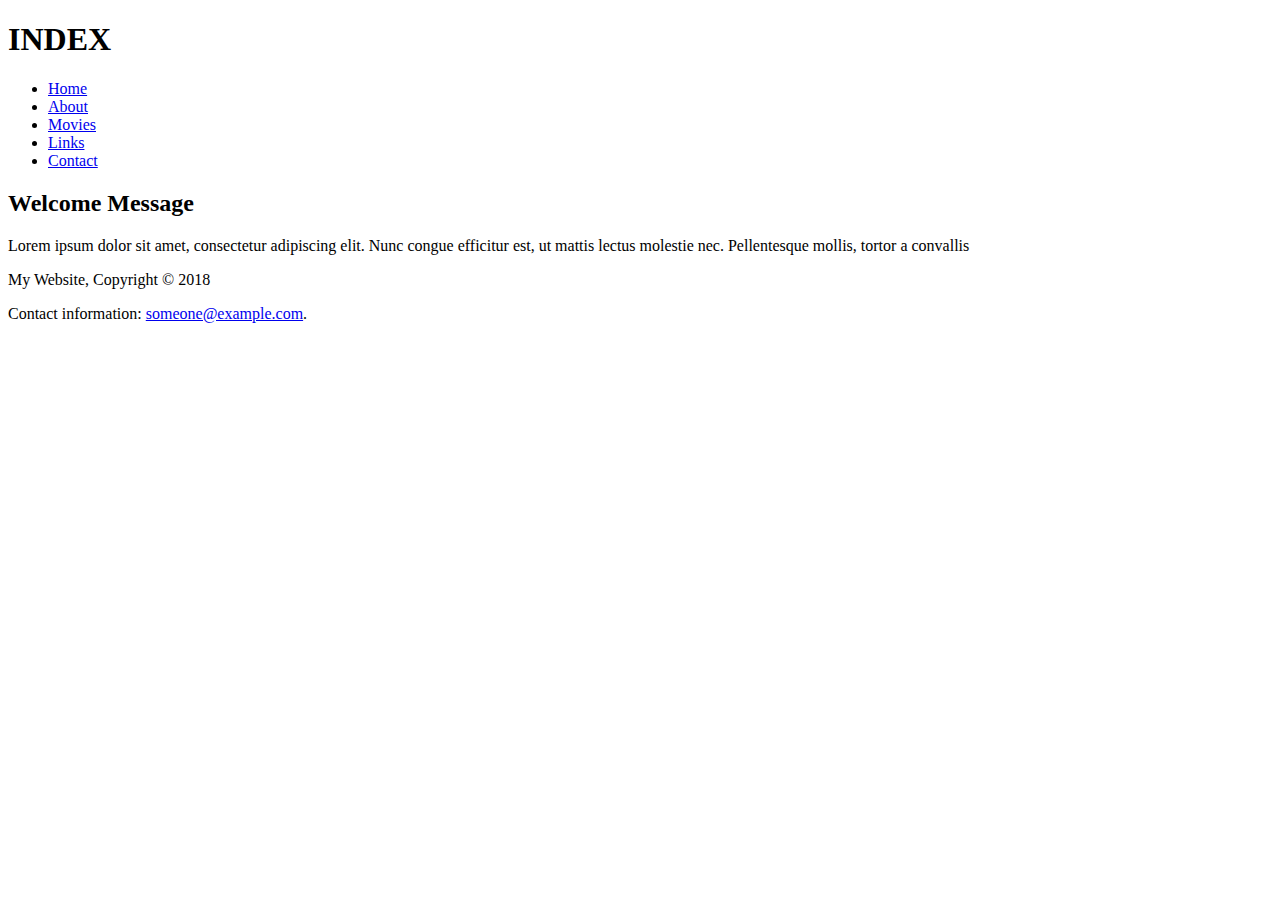
==== index.html @ 6a46fe36 "index.html added with header, main and footer" ====
<!DOCTYPE html>
    <head>
        <meta charset="utf-8">
        <meta http-equiv="X-UA-Compatible" content="IE=edge">
        <title>Mandatory Exercise 1 - HTML/CSS</title>
        <meta name="description" content="">
        <meta name="viewport" content="width=device-width, initial-scale=1">
        <link rel="stylesheet" href="style.css">
    </head>
    <body>
        <header>
            <div class="container">
                <h1>INDEX</h1>
                <nav>
                    <ul>
                        <li><a href="index.html">Home</a></li>
                        <li><a href="about.html">About</a></li>
                        <li><a href="movies.html">Movies</a></li>
                        <li><a href="links.html">Links</a></li>
                        <li><a href="contact.html">Contact</a></li>
                    </ul>
                </nav>
            </div>
        </header>
        <main>
            <article>
                <h2>Welcome Message</h2>
                <p>Lorem ipsum dolor sit amet, consectetur adipiscing elit. Nunc congue efficitur est, ut mattis lectus molestie nec. Pellentesque mollis, tortor a convallis</p>
            </article>   
        </main>
        <footer>
          <p>My Website, Copyright &copy; 2018</p
          <p>Contact information: <a href="mailto:someone@example.com"> someone@example.com</a>.</p>
        </footer>
    </body>
</html>
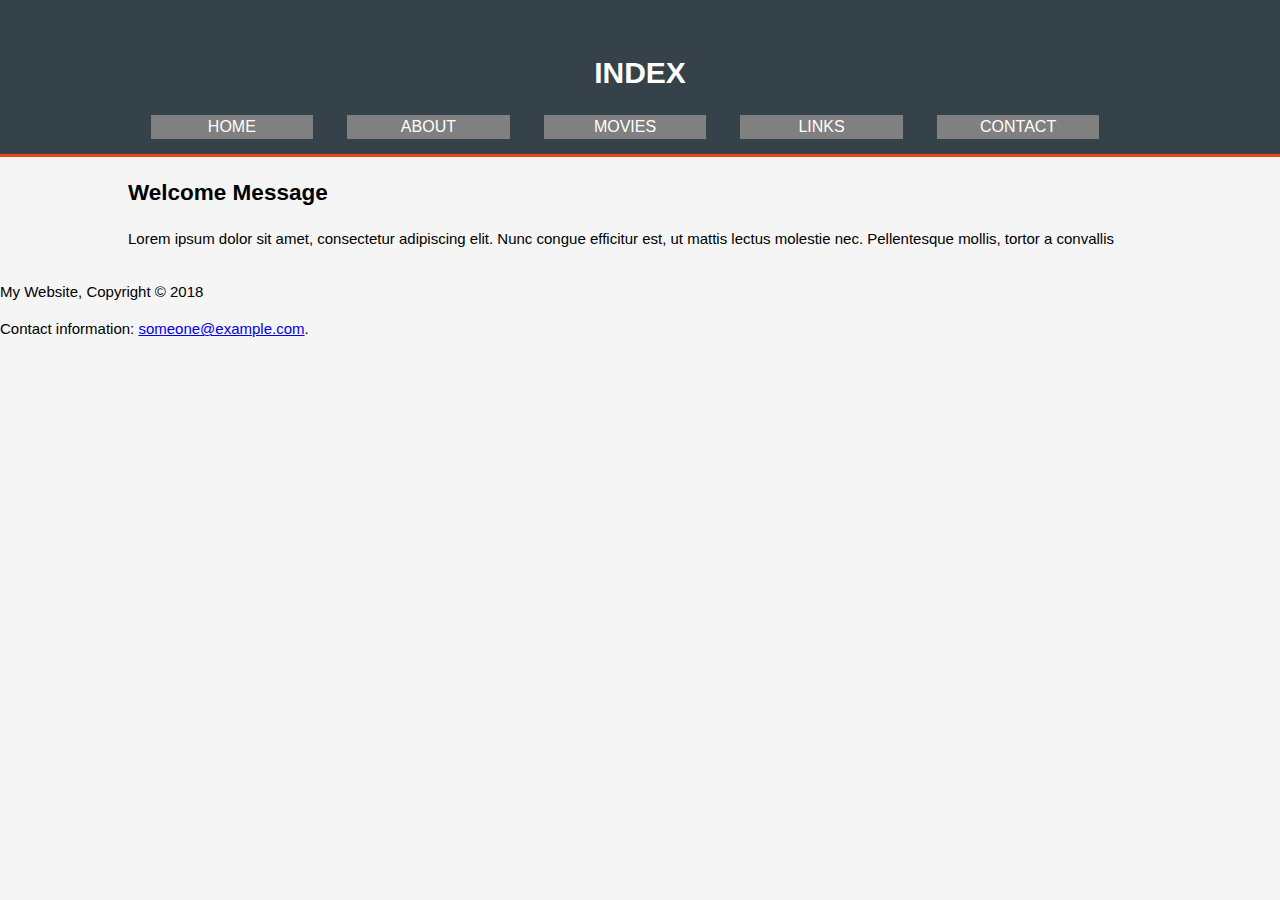
==== commit 87e57b7d: "style.css added, updated header with title and navigation links" ====
--- a/index.html
+++ b/index.html
@@ -1,36 +1,44 @@
 <!DOCTYPE html>
-    <head>
-        <meta charset="utf-8">
-        <meta http-equiv="X-UA-Compatible" content="IE=edge">
-        <title>Mandatory Exercise 1 - HTML/CSS</title>
-        <meta name="description" content="">
-        <meta name="viewport" content="width=device-width, initial-scale=1">
-        <link rel="stylesheet" href="style.css">
-    </head>
-    <body>
+
+<head>
+    <meta charset="utf-8">
+    <meta http-equiv="X-UA-Compatible" content="IE=edge">
+    <title>Mandatory Exercise 1 - HTML/CSS</title>
+    <meta name="description" content="">
+    <meta name="viewport" content="width=device-width, initial-scale=1">
+    <link rel="stylesheet" href="style.css">
+</head>
+
+<body>
+    
         <header>
-            <div class="container">
-                <h1>INDEX</h1>
-                <nav>
-                    <ul>
-                        <li><a href="index.html">Home</a></li>
-                        <li><a href="about.html">About</a></li>
-                        <li><a href="movies.html">Movies</a></li>
-                        <li><a href="links.html">Links</a></li>
-                        <li><a href="contact.html">Contact</a></li>
-                    </ul>
-                </nav>
+                <div class="container">
+            <h1 class="active">INDEX</h1>
+            <nav>
+                <ul>
+                    <li><a href="index.html">Home</a></li>
+                    <li><a href="about.html">About</a></li>
+                    <li><a href="movies.html">Movies</a></li>
+                    <li><a href="links.html">Links</a></li>
+                    <li><a href="contact.html">Contact</a></li>
+                </ul>
+            </nav>
             </div>
         </header>
         <main>
+                <div class="container">
             <article>
                 <h2>Welcome Message</h2>
-                <p>Lorem ipsum dolor sit amet, consectetur adipiscing elit. Nunc congue efficitur est, ut mattis lectus molestie nec. Pellentesque mollis, tortor a convallis</p>
-            </article>   
+                <p>Lorem ipsum dolor sit amet, consectetur adipiscing elit. Nunc congue efficitur est, ut mattis lectus
+                    molestie nec. Pellentesque mollis, tortor a convallis</p>
+            </article>
+            </div>
         </main>
         <footer>
-          <p>My Website, Copyright &copy; 2018</p
-          <p>Contact information: <a href="mailto:someone@example.com"> someone@example.com</a>.</p>
+            <p>My Website, Copyright &copy; 2018</p <p>Contact information: <a href="mailto:someone@example.com">
+                someone@example.com</a>.</p>
         </footer>
-    </body>
+    
+</body>
+
 </html>--- a/style.css
+++ b/style.css
@@ -0,0 +1,52 @@
+body {
+    font-family: sans-serif;
+    font-size: 15px;
+    line-height: 1.5;
+    padding: 0;
+    margin: 0;
+    background-color: #f4f4f4e1;
+}
+
+/* Global */
+.container {
+    width: 80%;
+    margin: auto;
+    overflow: hidden;
+}
+
+/* Header */
+header {
+    text-align: center;
+    background: #35424a;
+    color: #ffffff;
+    padding-top: 30px;
+    min-height: 70px;
+    border-bottom: #e8491d 3px solid;
+}
+/* nav behaviour*/
+header a {
+    color: #ffffff;
+    text-decoration: none;
+    text-transform: uppercase;
+    font-size: 16px;
+}
+
+/* Removing navigation link dots*/
+header ul {
+    margin: 0;
+    padding: 0;
+}
+
+/* Making navs horizontal with space in between*/
+header li {
+    display: inline-block;
+    width: auto;
+    width:10%; /* Making 10% width of nav with its parent.*/
+    background-color: gray;
+    padding: 0 30px 0 30px;
+    margin-right: 30px;
+}
+
+header nav {
+    margin-bottom: 15px;
+}
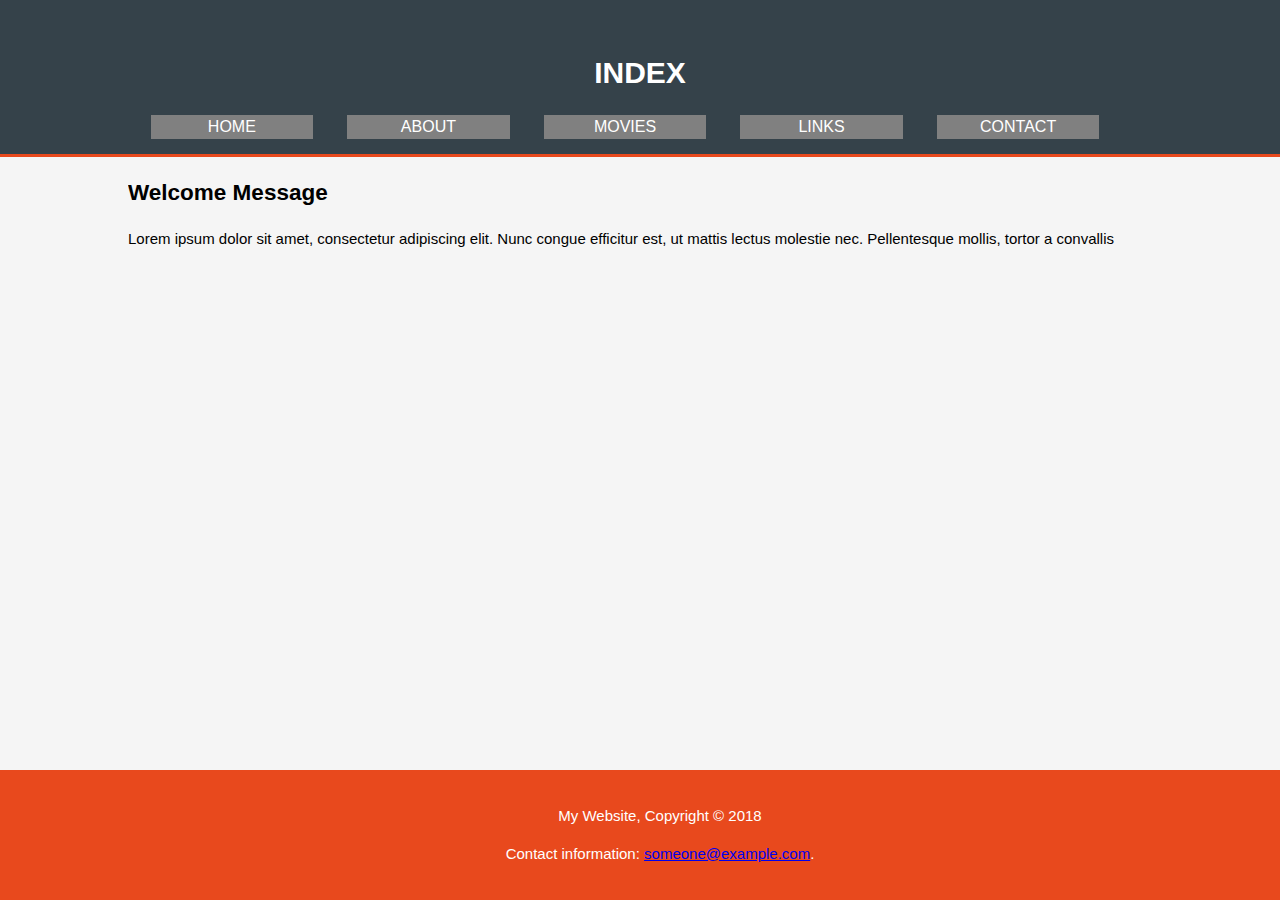
==== commit 513d74ea: "Updated index.html with fixed footer" ====
--- a/index.html
+++ b/index.html
@@ -10,9 +10,9 @@
 </head>
 
 <body>
-    
-        <header>
-                <div class="container">
+
+    <header>
+        <div class="container">
             <h1 class="active">INDEX</h1>
             <nav>
                 <ul>
@@ -23,22 +23,22 @@
                     <li><a href="contact.html">Contact</a></li>
                 </ul>
             </nav>
-            </div>
-        </header>
-        <main>
-                <div class="container">
+        </div>
+    </header>
+    <main>
+        <div class="container">
             <article>
                 <h2>Welcome Message</h2>
                 <p>Lorem ipsum dolor sit amet, consectetur adipiscing elit. Nunc congue efficitur est, ut mattis lectus
                     molestie nec. Pellentesque mollis, tortor a convallis</p>
             </article>
-            </div>
-        </main>
-        <footer>
-            <p>My Website, Copyright &copy; 2018</p <p>Contact information: <a href="mailto:someone@example.com">
-                someone@example.com</a>.</p>
-        </footer>
-    
+        </div>
+    </main>
+    <footer>
+        <p>My Website, Copyright &copy; 2018</p <p>Contact information: <a href="mailto:someone@example.com">
+            someone@example.com</a>.</p>
+    </footer>
+
 </body>
 
 </html>--- a/style.css
+++ b/style.css
@@ -50,3 +50,17 @@
 header nav {
     margin-bottom: 15px;
 }
+
+/* Fixed footer */
+footer {
+    padding: 20px;
+    margin-top: 20px;
+    color: #ffffff;
+    background-color: #e8491d;
+    border-upp: black 3px solid;
+    text-align: center;
+    left: 0;
+    bottom: 0;
+    position: fixed;
+    width: 100%
+}
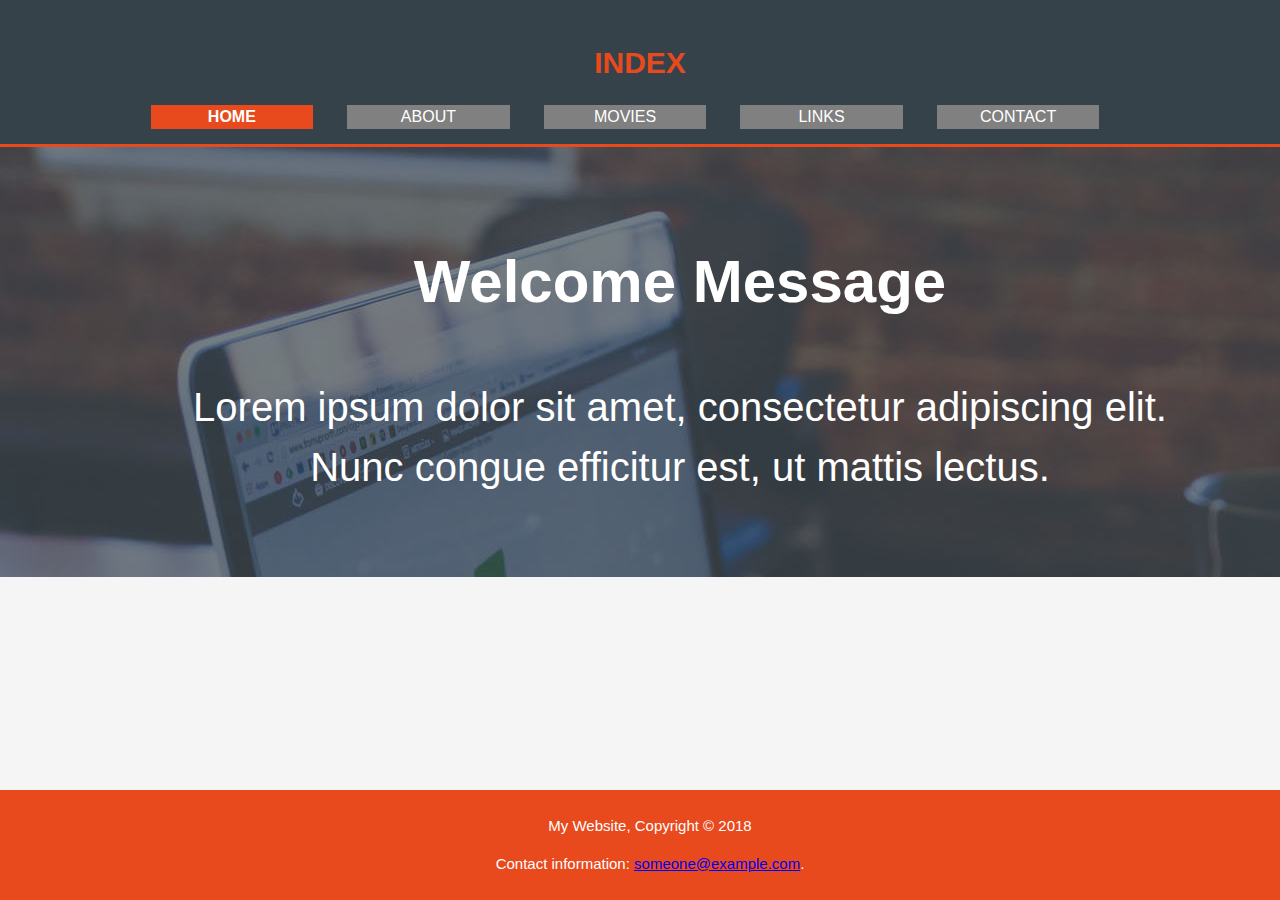
==== commit 85372cd4: "index.html : nav hovering fixed, welcome message with background image" ====
--- a/index.html
+++ b/index.html
@@ -16,7 +16,7 @@
             <h1 class="active">INDEX</h1>
             <nav>
                 <ul>
-                    <li><a href="index.html">Home</a></li>
+                    <li class="active"><a href="index.html">Home</a></li>
                     <li><a href="about.html">About</a></li>
                     <li><a href="movies.html">Movies</a></li>
                     <li><a href="links.html">Links</a></li>
@@ -29,8 +29,7 @@
         <div class="container">
             <article>
                 <h2>Welcome Message</h2>
-                <p>Lorem ipsum dolor sit amet, consectetur adipiscing elit. Nunc congue efficitur est, ut mattis lectus
-                    molestie nec. Pellentesque mollis, tortor a convallis</p>
+                <p>Lorem ipsum dolor sit amet, consectetur adipiscing elit. Nunc congue efficitur est, ut mattis lectus.</p>
             </article>
         </div>
     </main>
--- a/style.css
+++ b/style.css
@@ -19,10 +19,10 @@
     text-align: center;
     background: #35424a;
     color: #ffffff;
-    padding-top: 30px;
-    min-height: 70px;
+    padding-top: 20px;
     border-bottom: #e8491d 3px solid;
 }
+
 /* nav behaviour*/
 header a {
     color: #ffffff;
@@ -41,7 +41,8 @@
 header li {
     display: inline-block;
     width: auto;
-    width:10%; /* Making 10% width of nav with its parent.*/
+    width: 10%;
+    /* Making 10% width of nav with its parent.*/
     background-color: gray;
     padding: 0 30px 0 30px;
     margin-right: 30px;
@@ -51,16 +52,43 @@
     margin-bottom: 15px;
 }
 
+/* header nav changes when clicked*/
+header li.active {
+    background-color: #e8491d;
+    font-weight: bold;
+}
+
+/* header title changes*/
+header h1.active {
+    color: #e8491d;
+}
+
+/* when hovering, nav changes its font color*/
+header a:hover {
+    color: #ffffff;
+    font-weight: bold;
+}
+
+main {
+    background-color: lightgray;
+    padding: 40px;
+    height: 350px;
+    background-image: url('images/showcase.jpg');
+    font-family: Helvetica, sans-serif;
+    font-size: 40px;
+    width: 100%;
+    color: #ffffff;
+    text-align: center;
+}
+
 /* Fixed footer */
 footer {
-    padding: 20px;
-    margin-top: 20px;
+    padding: 10px;
     color: #ffffff;
     background-color: #e8491d;
-    border-upp: black 3px solid;
     text-align: center;
     left: 0;
     bottom: 0;
     position: fixed;
     width: 100%
-}
+}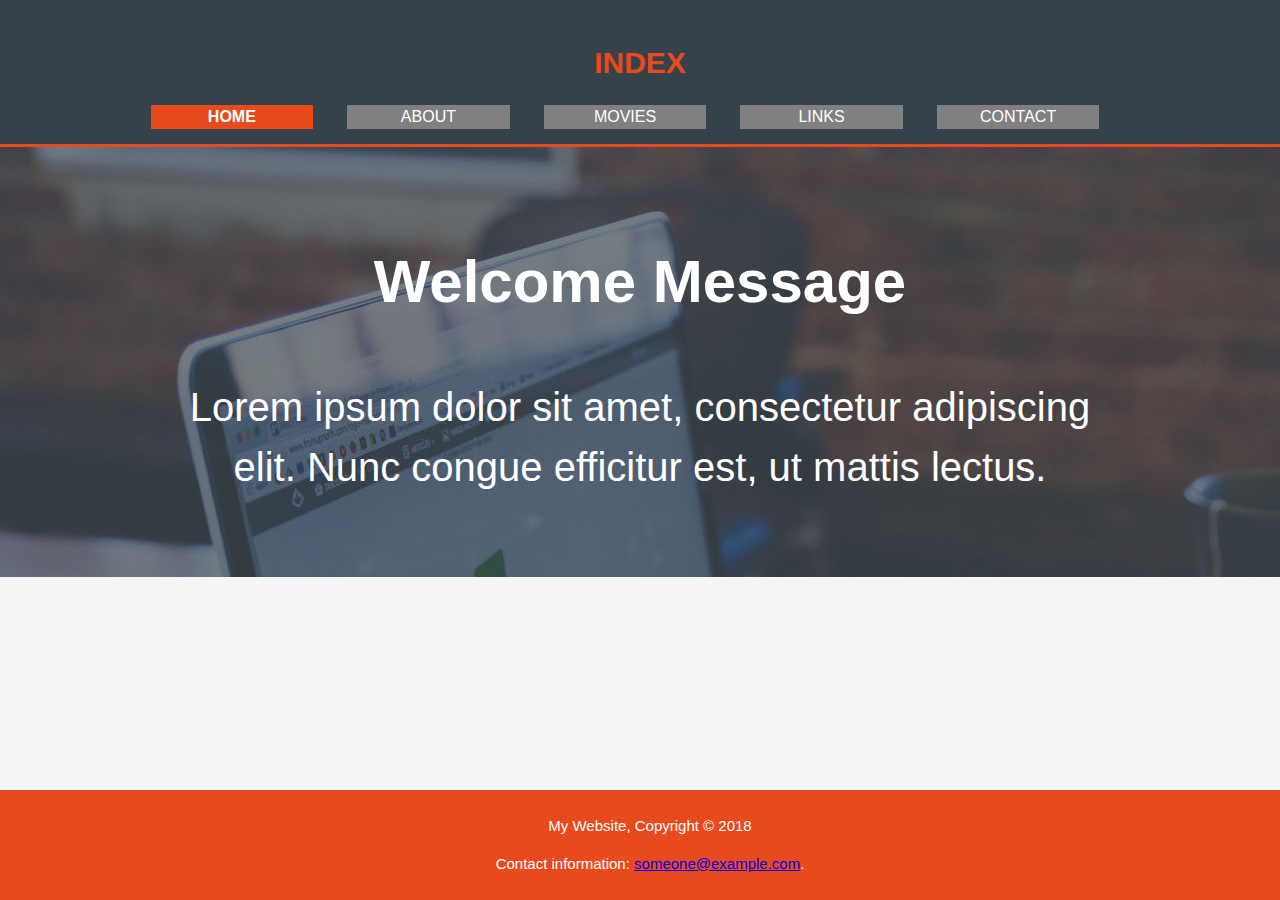
==== commit b5f5b1fe: "index.html, style.css updated to get welocome message with background image properly" ====
--- a/index.html
+++ b/index.html
@@ -25,7 +25,7 @@
             </nav>
         </div>
     </header>
-    <main>
+    <main id="showcase">
         <div class="container">
             <article>
                 <h2>Welcome Message</h2>
--- a/style.css
+++ b/style.css
@@ -69,16 +69,17 @@
     font-weight: bold;
 }
 
-main {
-    background-color: lightgray;
+main { 
     padding: 40px;
     height: 350px;
-    background-image: url('images/showcase.jpg');
     font-family: Helvetica, sans-serif;
-    font-size: 40px;
-    width: 100%;
+    font-size: 40px;    
     color: #ffffff;
     text-align: center;
+}
+/* Background image only for index.html*/
+#showcase{
+    background-image: url('images/showcase.jpg');
 }
 
 /* Fixed footer */
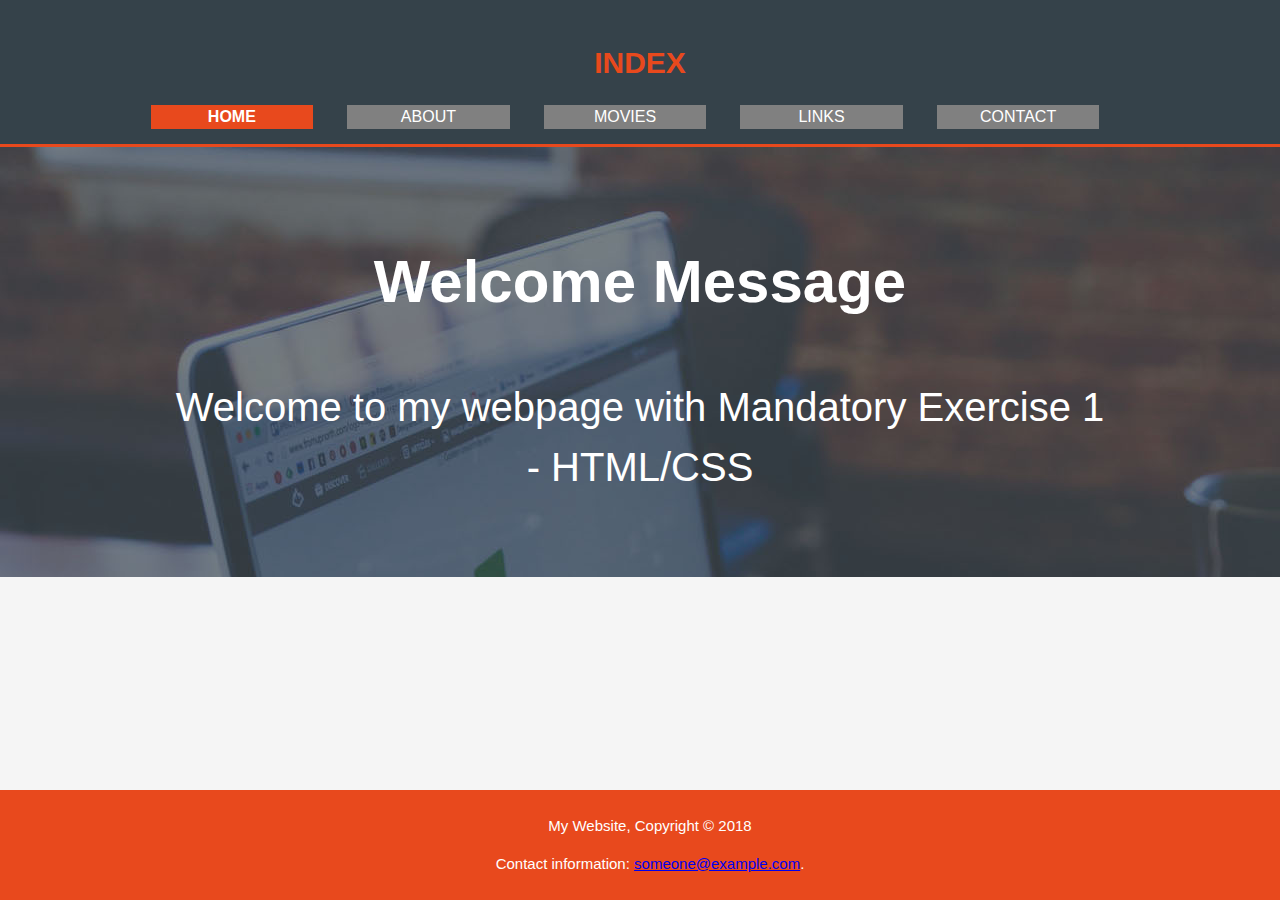
==== commit 277d6280: "about.html added" ====
--- a/index.html
+++ b/index.html
@@ -29,7 +29,7 @@
         <div class="container">
             <article>
                 <h2>Welcome Message</h2>
-                <p>Lorem ipsum dolor sit amet, consectetur adipiscing elit. Nunc congue efficitur est, ut mattis lectus.</p>
+                <p>Welcome to my webpage with Mandatory Exercise 1 - HTML/CSS</p>
             </article>
         </div>
     </main>
--- a/style.css
+++ b/style.css
@@ -69,7 +69,7 @@
     font-weight: bold;
 }
 
-main { 
+article{ 
     padding: 40px;
     height: 350px;
     font-family: Helvetica, sans-serif;
@@ -82,6 +82,30 @@
     background-image: url('images/showcase.jpg');
 }
 
+/* Table properties*/
+table{  
+    margin-top: 3%;
+    border: 1px solid #ddd;
+    border-collapse: collapse;
+    width: 100%;
+    padding: 8px;
+    border-spacing: 100px 120px;
+}
+th, td{
+   padding: 8px;
+   border: 10px solid #ddd;
+   text-align: center;
+}
+table th{
+    background-color: lightblue;
+}
+tbody tr:nth-child(odd) {
+    background-color: lightyellow ;
+}
+table tbody tr:hover{
+    background-color:  lightskyblue;
+}
+
 /* Fixed footer */
 footer {
     padding: 10px;
@@ -92,4 +116,52 @@
     bottom: 0;
     position: fixed;
     width: 100%
-}+}
+
+/* Bringing links in the middle*/
+.link{
+    position: fixed;
+    top: 50%;
+    left: 50%;
+    transform: translate(-50%, -50%);
+    font-size: 20px;
+}
+/* mouse over link */
+li:hover{
+    font-weight: bold;
+    color: darkblue;
+}
+/* Contact form*/
+form{
+    position: fixed;
+    top: 50%;
+    left:50%;
+    transform: translate(-70%, -50%);
+}
+label{
+    display: block;
+    font-weight: bold;
+    padding: 12px 12px 12px 0;
+}
+input, select, textarea{   
+    padding: 12px;
+    width: 150%;
+    border-radius: 7px;
+    border: 1px solid #ccc;
+    box-sizing: border-box; 
+}
+
+.aboutme{
+    position: fixed;
+    top: 50%;
+    left:50%;
+    transform: translate(-50%, -50%);
+    text-align: center;
+}
+img{
+    margin-top: 50px;
+}
+
+
+
+
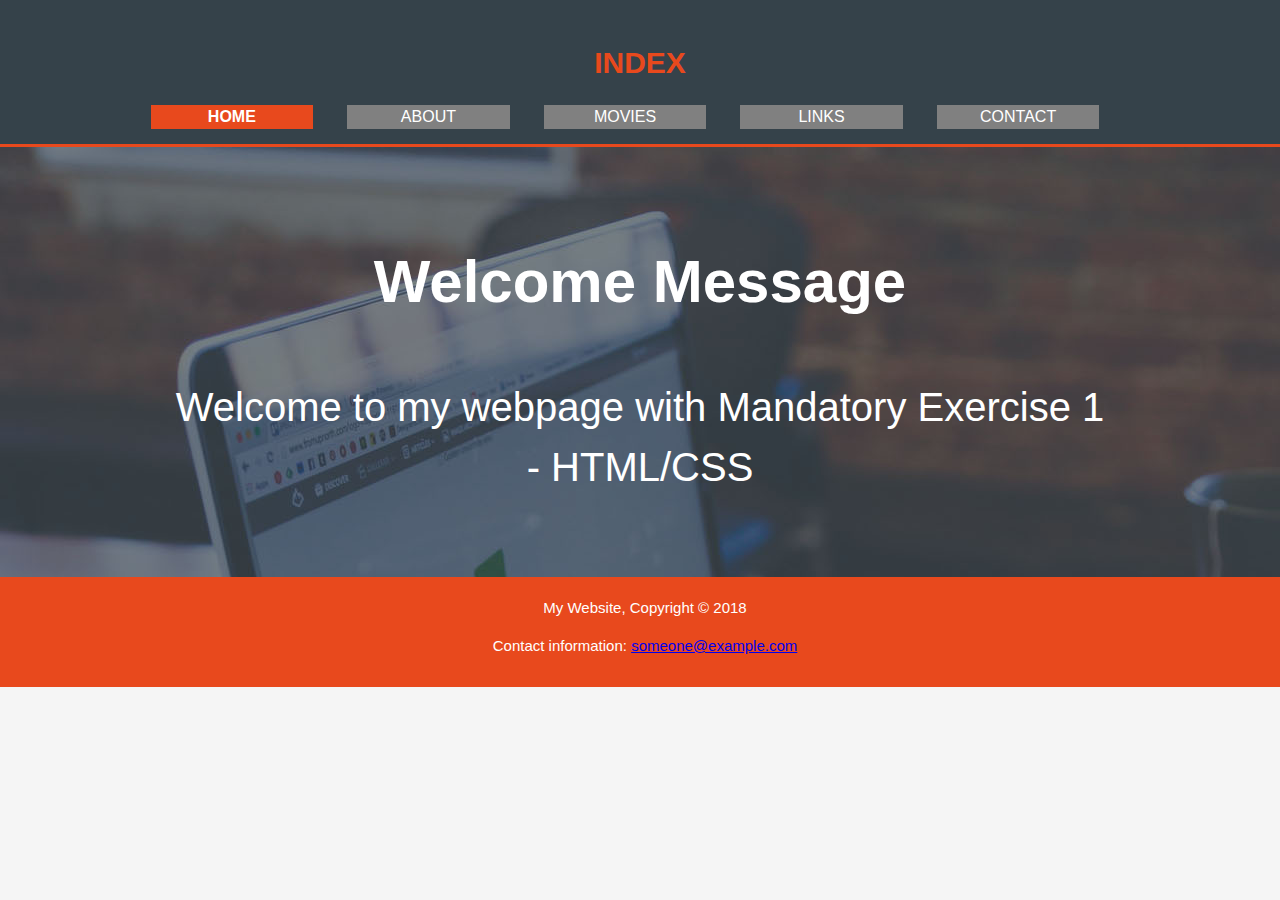
==== commit 801957ef: "updated" ====
--- a/index.html
+++ b/index.html
@@ -35,7 +35,7 @@
     </main>
     <footer>
         <p>My Website, Copyright &copy; 2018</p <p>Contact information: <a href="mailto:someone@example.com">
-            someone@example.com</a>.</p>
+            someone@example.com</a</p>
     </footer>
 
 </body>
--- a/style.css
+++ b/style.css
@@ -14,7 +14,7 @@
     overflow: hidden;
 }
 
-/* Header */
+/* HEADER **/
 header {
     text-align: center;
     background: #35424a;
@@ -69,99 +69,155 @@
     font-weight: bold;
 }
 
-article{ 
+article {
     padding: 40px;
     height: 350px;
     font-family: Helvetica, sans-serif;
-    font-size: 40px;    
-    color: #ffffff;
-    text-align: center;
-}
+    font-size: 40px;
+    color: #ffffff;
+    text-align: center;
+}
+
 /* Background image only for index.html*/
-#showcase{
+#showcase {
     background-image: url('images/showcase.jpg');
 }
 
+/* ABOUT form **/
+.aboutme {
+    text-align: center;
+}
+
+.img {
+    padding: 15px;
+}
+
+.name{
+    cursor: pointer;
+    transition: transform 0.3s ease-in-out;
+}
+.name:hover{
+    transform: scale(2.0) rotate(360deg);
+}
+/* MOVIES form **/
 /* Table properties*/
-table{  
+table {
     margin-top: 3%;
     border: 1px solid #ddd;
     border-collapse: collapse;
     width: 100%;
     padding: 8px;
     border-spacing: 100px 120px;
-}
-th, td{
-   padding: 8px;
-   border: 10px solid #ddd;
-   text-align: center;
-}
-table th{
+    margin-bottom: 10px;
+}
+
+th,
+td {
+    padding: 8px;
+    border: 10px solid #ddd;
+    text-align: center;
+}
+
+table th {
     background-color: lightblue;
 }
+
 tbody tr:nth-child(odd) {
-    background-color: lightyellow ;
-}
-table tbody tr:hover{
-    background-color:  lightskyblue;
-}
-
-/* Fixed footer */
-footer {
+    background-color: lightyellow;
+}
+
+table tbody tr:hover {
+    background-color: lightskyblue;
+}
+
+/* LINKS form **/
+.link {
+    text-decoration: none;
+    /* width: 40%;
+    margin-left: 300px; */
+    max-width: 400px;
+    margin: auto;
+    font-size: 20px;    
+    text-decoration: none;
+}
+
+/* links without underline*/
+.link a {
+    text-decoration: none;
+}
+
+/* links become in purple color after visiting them */
+.link a:visited {
+    color: purple;
+}
+
+/* mouse over link */
+.link li:hover {
+    font-weight: bold;
+    text-decoration: underline;
+}
+
+/* CONTACT form **/
+form {
+    margin-left: 25%;
+    margin-right:25%;
+    width: 30%;
+    margin-bottom: 10px;
+}
+
+label {
+    display: block;
+    font-weight: bold;
+    padding: 12px 12px 12px 0;
+}
+
+input,
+select,
+textarea {
     padding: 10px;
-    color: #ffffff;
-    background-color: #e8491d;
-    text-align: center;
-    left: 0;
-    bottom: 0;
-    position: fixed;
-    width: 100%
-}
-
-/* Bringing links in the middle*/
-.link{
-    position: fixed;
-    top: 50%;
-    left: 50%;
-    transform: translate(-50%, -50%);
-    font-size: 20px;
-}
-/* mouse over link */
-li:hover{
-    font-weight: bold;
-    color: darkblue;
-}
-/* Contact form*/
-form{
-    position: fixed;
-    top: 50%;
-    left:50%;
-    transform: translate(-70%, -50%);
-}
-label{
-    display: block;
-    font-weight: bold;
-    padding: 12px 12px 12px 0;
-}
-input, select, textarea{   
-    padding: 12px;
     width: 150%;
     border-radius: 7px;
     border: 1px solid #ccc;
-    box-sizing: border-box; 
-}
-
-.aboutme{
-    position: fixed;
-    top: 50%;
-    left:50%;
-    transform: translate(-50%, -50%);
-    text-align: center;
-}
-img{
-    margin-top: 50px;
-}
-
-
-
-
+    box-sizing: border-box;
+}
+.contactsubmit{
+    height:38px;
+  background:#e8491d;
+  border:0;
+  padding-left: 20px;
+  padding-right:20px;
+  color:#ffffff;
+  border-radius: 10px;
+  cursor: pointer;
+}
+.contactsubmit:hover{
+    font-weight: bold;
+}
+
+/* FOOTER **/
+footer {
+    padding: 5px;
+    color: #ffffff;
+    background-color: #e8491d;
+    text-align: center;
+    width: 100%;
+    /* stick footer to bottom (not fixed) even with scrolling 
+    height: 100px;
+    position: absolute;
+    bottom: 0;
+    left: 0 */ 
+    height: 100px;
+}
+/* Media Queries to make site responsive */
+@media(max-width: 800px){
+    header nav,
+    header nav li,
+    main.container{
+      float: none;
+      text-align:center;
+      width:100%;
+    }
+    header{
+        padding-bottom:20px;
+      }
+  }
